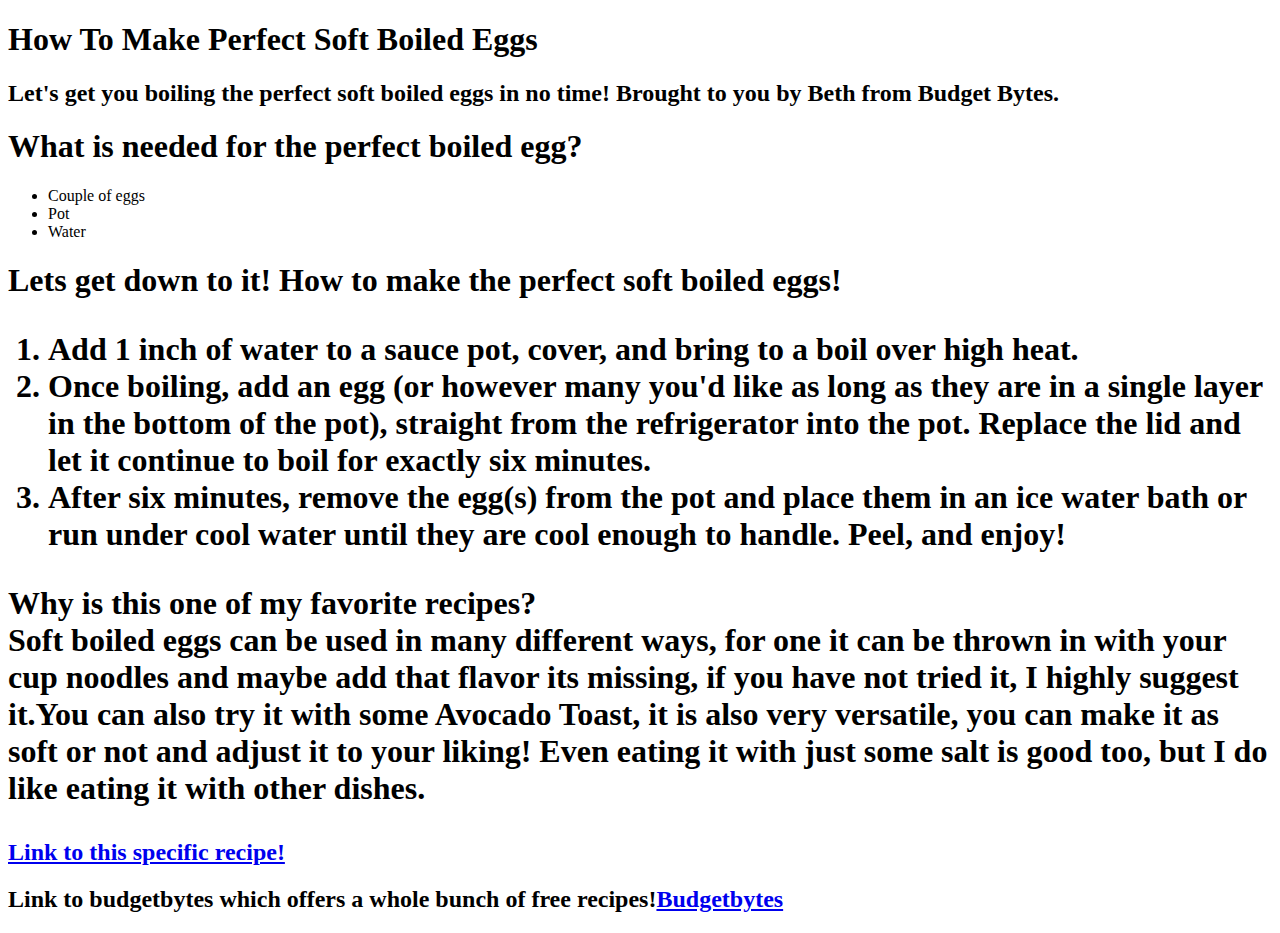
==== recipe.html @ 1f88a8a8 "Add files via upload" ====
<!DOCTYPE html>
<html lang="en">
<head>
<title>My Favorite Recipe</title>
<meta charset="utf-8">
</head>
<body>
<h1>How To Make Perfect Soft Boiled Eggs</h1>
<h2>Let's get you boiling the perfect soft boiled eggs in no time! Brought to you by Beth from Budget Bytes.</h2>
<h1>What is needed for the perfect boiled egg?</h1>
<ul>
	<li>Couple of eggs</li>
	<li>Pot</li>
	<li>Water<b></li>
</ul>
	<h1>Lets get down to it! How to make the perfect soft boiled eggs!<h1>
<ol>
	<li>Add 1 inch of water to a sauce pot, cover, and bring to a boil over high heat.</li>
	<li>Once boiling, add an egg (or however many you'd like as long as they are in a single layer in the bottom of the pot), straight from the refrigerator into the pot. Replace the lid and let it continue to boil for exactly six minutes.</li>
	<li>After six minutes, remove the egg(s) from the pot and place them in an ice water bath or run under cool water until they are cool enough to handle. Peel, and enjoy!</li>
</ol>
	<p>Why is this one of my favorite recipes?<br>Soft boiled eggs can be used in many different ways, for one it can be thrown in with your cup noodles and maybe add that flavor its missing, if you have not tried it, I highly suggest it.You can also try it with some Avocado Toast, it is also very versatile, you can make it as soft or not and adjust it to your liking! Even eating it with just some salt is good too, but I do like eating it with other dishes.</p>
	<h2><a href="https://www.budgetbytes.com/make-soft-boiled-eggs/">Link to this specific recipe!</a></h2>
	<h2>Link to budgetbytes which offers a whole bunch of free recipes!<a href="https://www.budgetbytes.com/">Budgetbytes</a></h2>
	</body>
	</html>
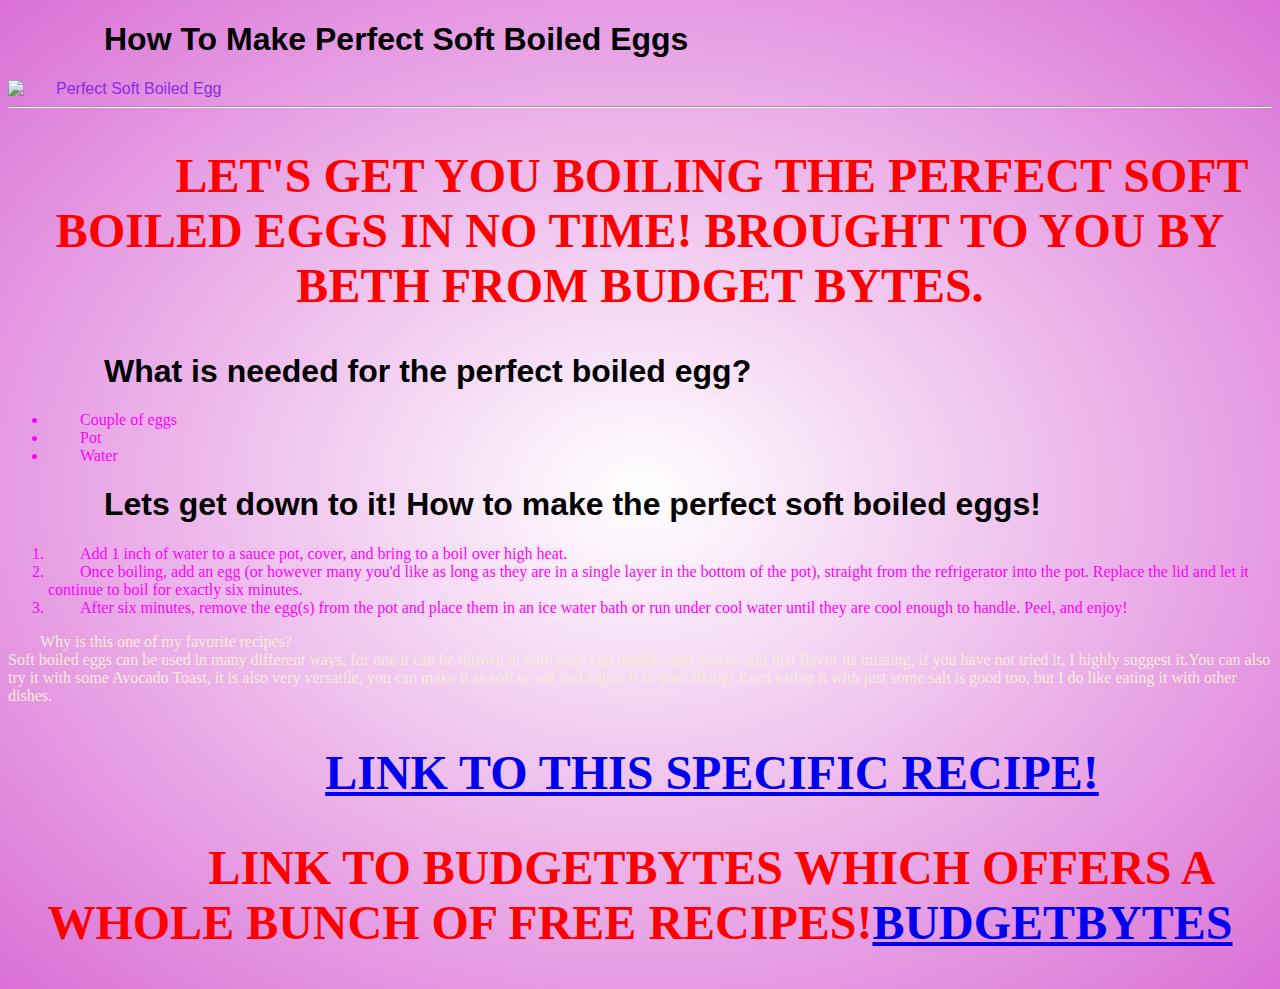
==== commit 90b2049b: "Add files via upload" ====
--- a/recipe.html
+++ b/recipe.html
@@ -3,17 +3,20 @@
 <head>
 <title>My Favorite Recipe</title>
 <meta charset="utf-8">
+<link rel="stylesheet" type="text/css" href="recipe.css">
 </head>
 <body>
 <h1>How To Make Perfect Soft Boiled Eggs</h1>
+<img src="https://www.cookipedia.co.uk/wiki/images/2/24/5_minute_hard_boiled_egg.jpg" alt="Perfect Soft Boiled Egg">
+<hr>
 <h2>Let's get you boiling the perfect soft boiled eggs in no time! Brought to you by Beth from Budget Bytes.</h2>
 <h1>What is needed for the perfect boiled egg?</h1>
 <ul>
 	<li>Couple of eggs</li>
 	<li>Pot</li>
-	<li>Water<b></li>
+	<li>Water</li>
 </ul>
-	<h1>Lets get down to it! How to make the perfect soft boiled eggs!<h1>
+	<h1>Lets get down to it! How to make the perfect soft boiled eggs!</h1>
 <ol>
 	<li>Add 1 inch of water to a sauce pot, cover, and bring to a boil over high heat.</li>
 	<li>Once boiling, add an egg (or however many you'd like as long as they are in a single layer in the bottom of the pot), straight from the refrigerator into the pot. Replace the lid and let it continue to boil for exactly six minutes.</li>
--- a/recipe.css
+++ b/recipe.css
@@ -0,0 +1,27 @@
+h1 {color: black;
+text-indent: 3em;
+font-family: Arial;}
+h2 {color: red;
+text-indent: 3em;
+font-family: Verdana;}
+body {color: blueviolet;
+text-indent: 2em;
+font-family: Arial;}
+li {color: magenta;
+font-family: verdana;
+text-indent: 2em;}
+p {color: antiquewhite;
+text-indent: 2em;
+font-family: Verdana;}
+h2 {text-transform: uppercase;
+font-size: 3em;
+font-weight: bold;
+text-align: center;}
+img {width: 50%;
+width: 800px;
+height: 600px;
+margin-left: auto;
+margin-right: auto;}
+body { background-color: #DA70D6;
+	background-image: radial-gradient(#FFFFFF, #DA70D6);
+	background-repeat: no-repeat; }